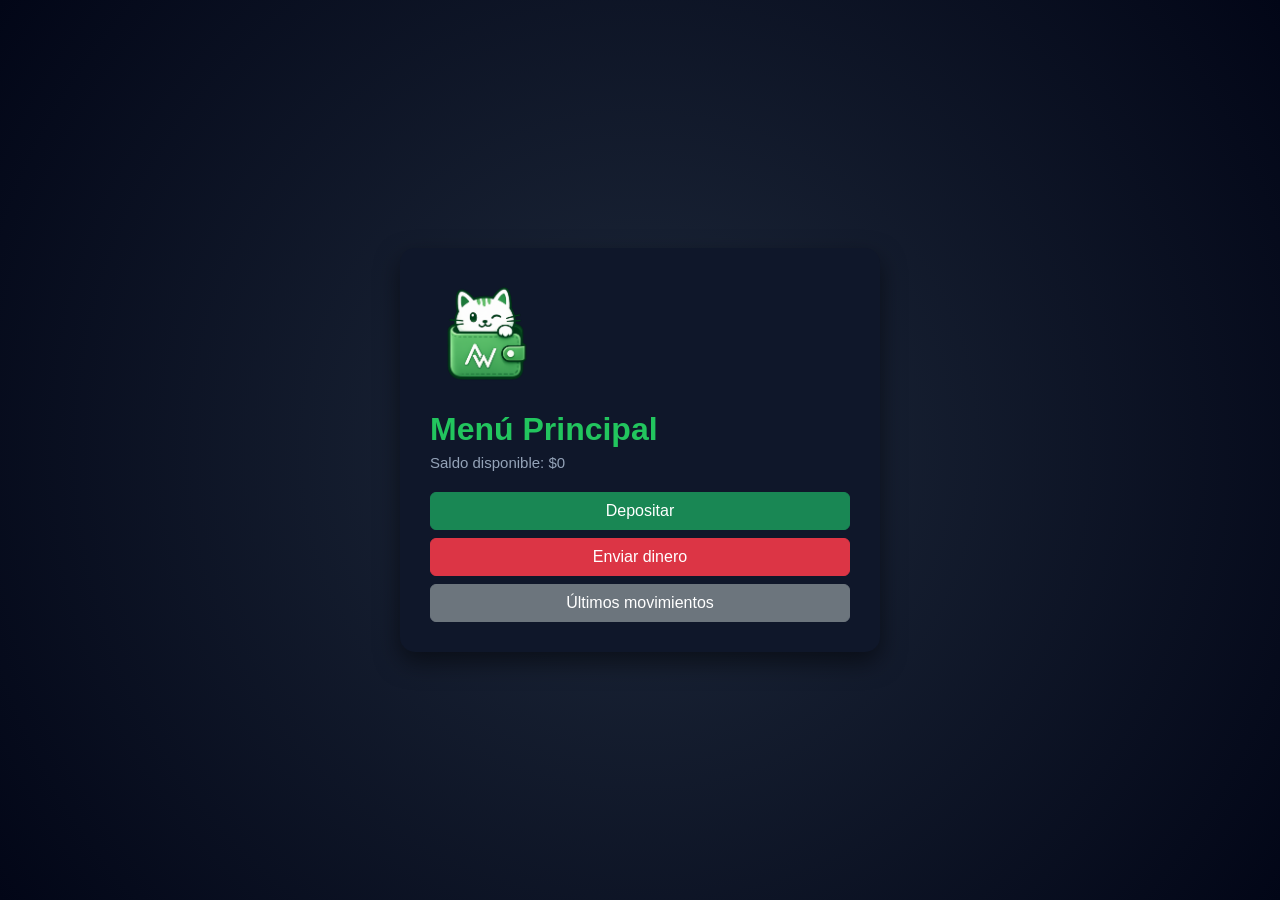
==== menu.html @ 16acd72e "proyecto alke wallet final" ====
<!DOCTYPE html>
<html lang="es">
<head>
  <meta charset="UTF-8">
  <meta name="viewport" content="width=device-width, initial-scale=1.0">
  <title>Menú - Alke Wallet</title>
  <link rel="stylesheet" href="https://cdn.jsdelivr.net/npm/bootstrap@5.3.0/dist/css/bootstrap.min.css">
  <link rel="stylesheet" href="css/styles.css">
</head>
<body>

  <div class="contenedor-pagina">

    <img src="img/logo.png" alt="Alke Wallet" class="logo mb-3">

    <h2>Menú Principal</h2>
    <h4>Saldo disponible: $<span id="saldo">0</span></h4>

    <div id="alert-container" class="mb-3"></div>

    <button id="btnDepositar" class="btn btn-success w-100 mb-2">Depositar</button>
    <button id="btnEnviar" class="btn btn-danger w-100 mb-2">Enviar dinero</button>
    <button id="btnMovimientos" class="btn btn-secondary w-100">Últimos movimientos</button>

  </div>

  <script src="https://code.jquery.com/jquery-3.6.0.min.js"></script>
  <script src="https://cdn.jsdelivr.net/npm/bootstrap@5.3.0/dist/js/bootstrap.bundle.min.js"></script>
  <script src="js/login.js"></script>

</body>
</html>
---- css/styles.css ----
/* GENERAL */

body {
  margin: 0;
  min-height: 100vh;
  background: radial-gradient(circle, #1e293b, #020617);
  display: flex;
  justify-content: center;
  align-items: center;
  font-family: Arial, sans-serif;
  color: white;
}

.card-login {
  background: #0f172a;
  padding: 30px;
  border-radius: 15px;
  width: 350px;
  box-shadow: 0 10px 25px rgba(0, 0, 0, 0.5);
  text-align: center;
}

.logo {
  width: 110px;
  margin-bottom: 10px;
}

.titulo {
  color: #22c55e;
  font-weight: bold;
  text-shadow: 2px 2px 6px black;
  margin-bottom: 4px;
}

.slogan {
  font-size: 13px;
  color: #94a3b8;
  margin-bottom: 20px;
  font-style: italic;
}

label {
  display: block;
  text-align: left;
  font-size: 13px;
  color: #94a3b8;
  margin-bottom: 4px;
}

.form-control {
  background: #020617;
  border: 1px solid #1e293b;
  margin-bottom: 4px;
  color: white;
  padding: 10px;
  border-radius: 8px;
}

.form-control:focus {
  background: #020617;
  border-color: #22c55e;
  color: white;
  box-shadow: 0 0 0 2px rgba(34, 197, 94, 0.25);
}

.form-control::placeholder {
  color: #64748b;
}

.btn-verde {
  background: linear-gradient(135deg, #22c55e, #15803d);
  border: none;
  color: white;
  font-weight: bold;
  padding: 10px;
  border-radius: 10px;
  width: 100%;
  box-shadow: 0 4px 10px rgba(0, 0, 0, 0.4);
  cursor: pointer;
  transition: transform 0.2s;
}

.btn-verde:hover {
  transform: scale(1.04);
}

.contenedor-pagina {
  background: #0f172a;
  border-radius: 15px;
  padding: 30px;
  width: 100%;
  max-width: 480px;
  box-shadow: 0 10px 25px rgba(0, 0, 0, 0.5);
}

.contenedor-pagina h2 {
  color: #22c55e;
  font-weight: bold;
  margin-bottom: 6px;
}

.contenedor-pagina h4 {
  color: #94a3b8;
  font-size: 15px;
  margin-bottom: 20px;
}

/* ENVIAR DINERO */
.form-contacto {
  display: none;
}

#btnEnviarDinero {
  display: none;
}

.list-group-item {
  background: #1e293b;
  color: white;
  border: 1px solid #334155;
  cursor: pointer;
}

.list-group-item:hover {
  background: #334155;
}

.list-group-item.active {
  background: #15803d;
  border-color: #22c55e;
}

.campo-monto {
  display: none;
}

/* TRANSACCIONES */
.list-group-item.deposito {
  border-left: 4px solid #22c55e;
}

.list-group-item.compra {
  border-left: 4px solid #ef4444;
}

.list-group-item.transferencia {
  border-left: 4px solid #3b82f6;
}

.form-select {
  background: #020617;
  border: 1px solid #1e293b;
  color: white;
  padding: 10px;
  border-radius: 8px;
}

.form-select:focus {
  background: #020617;
  border-color: #22c55e;
  color: white;
  box-shadow: 0 0 0 2px rgba(34, 197, 94, 0.25);
}
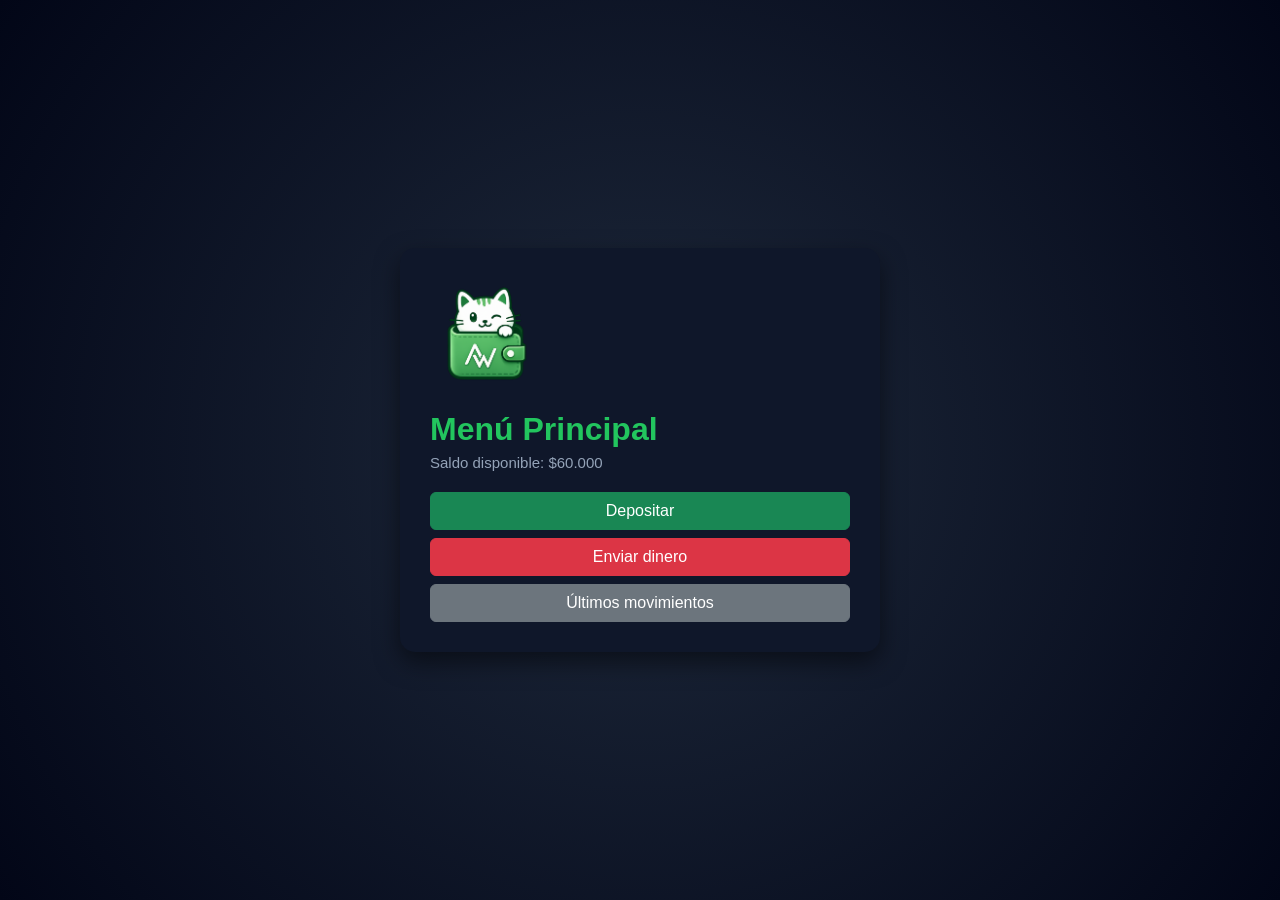
==== commit adf453a5: "cambio de referencia JS" ====
--- a/menu.html
+++ b/menu.html
@@ -26,7 +26,7 @@
 
   <script src="https://code.jquery.com/jquery-3.6.0.min.js"></script>
   <script src="https://cdn.jsdelivr.net/npm/bootstrap@5.3.0/dist/js/bootstrap.bundle.min.js"></script>
-  <script src="js/login.js"></script>
+  <script src="js/menu.js"></script>
 
 </body>
 </html>
